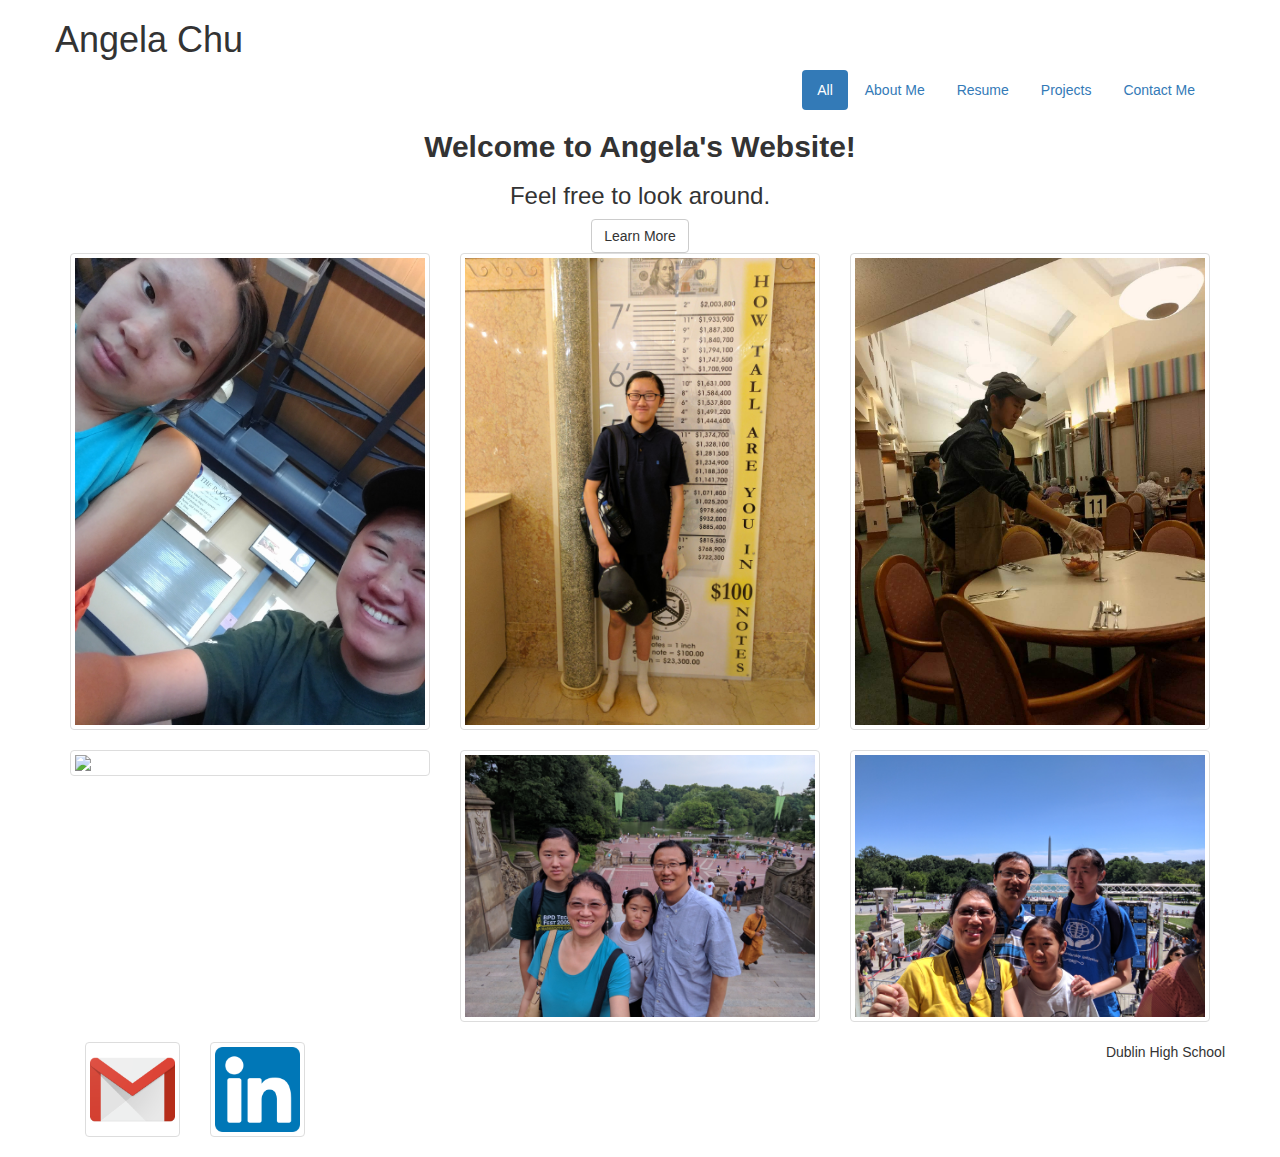
==== index.html @ 38dd1dd0 "My first commit" ====
<!doctype html>
<html lang="en">
    <head>
        <meta charset="utf-8">
        <title>Engineering Portfolio</title>
        <link href="bootstrap-3.3.7-dist/css/bootstrap.css" rel="stylesheet" type='text/css'>
    </head>
    
    <body>
        <header class="container">
        <div class="row">
        <h1>Angela Chu</h1>
        </div>    
        <div class="pull-right">
            <ul class="nav nav-pills">
            <li class="active">
            <a href="index.html">All</a>
            </li>
            <li>
             <a href="Chu_AboutMe.html">About Me</a>   
            </li>
            <li>
            <a href="Chu_Resume.html">Resume</a>    
            </li>
            <li>
            <a href="Chu_Projects.html">Projects</a>
            </li>
            <li>
            <a href="Chu_ContactMe.html">Contact Me</a>
            </li>
            </ul>
        </div>
        </header>
        
    <section class="container">
        <div class="row">
        <div class="setup">
        <div class="text-center">
            <h2><strong>Welcome to Angela's Website!</strong></h2>
            <h3>Feel free to look around.</h3>
            <a href="Chu_AboutMe.html" class="btn btn-default">Learn More</a>
        </div>
        </div>
        </div>
    </section>
        
    <section class="main">
        <div class="container">
            <div class="row">
                <div class="col-sm-4">
                    <a href="#" class="thumbnail">
                        <img src="Images/Angela1.jpg">
                        </a>
                </div>
                <div class="col-sm-4">
                    <a href="#" class="thumbnail">
                        <img src="Images/Angela2.jpg">
                    </a>
                </div>
                <div class="col-sm-4">
                   <a href="#" class="thumbnail">
                      <img src="Images/Angela3.jpg">
                   </a> 
                </div>
                </div>
                <div class="row">
                    <div class="col-sm-4">
                        <a href="#" class="thumbnail">
                        <img src="Images/Google.jpg">    
                        </a>
                    </div>
                     <div class="col-sm-4">
                         <a href="#" class="thumbnail">
                        <img src="Images/Angela5.jpg">
                         </a>
                     </div>
                    <div class="col-sm-4">
                        <a href="#" class="thumbnail">
                            <img src="Images/Angela6.jpg">
                        </a>
                    </div>
                </div>
                 </div>   
                </div>
            </div>
    </section>
    
        <footer class="container">
            <div class="row">
                <div class="col-xs-8">
                <div class="col-xs-2">
                <a href='angelachu2019@gmail.com' class="thumbnail">
                    <img src="Images/email-icon.png">
                    </a>
                </div>
                <div class="col-xs-2">
                    <a href='https://www.linkedin.com/in/angela-c-a97053126/' class="thumbnail">
                        <img src="Images/linkedin-icon.png">
                    </a>
                </div>
                </div>
                <div class="pull-right">
                    <p>Dublin High School</p>
                </div>
            </div>
        </footer>
    </body>
</html>
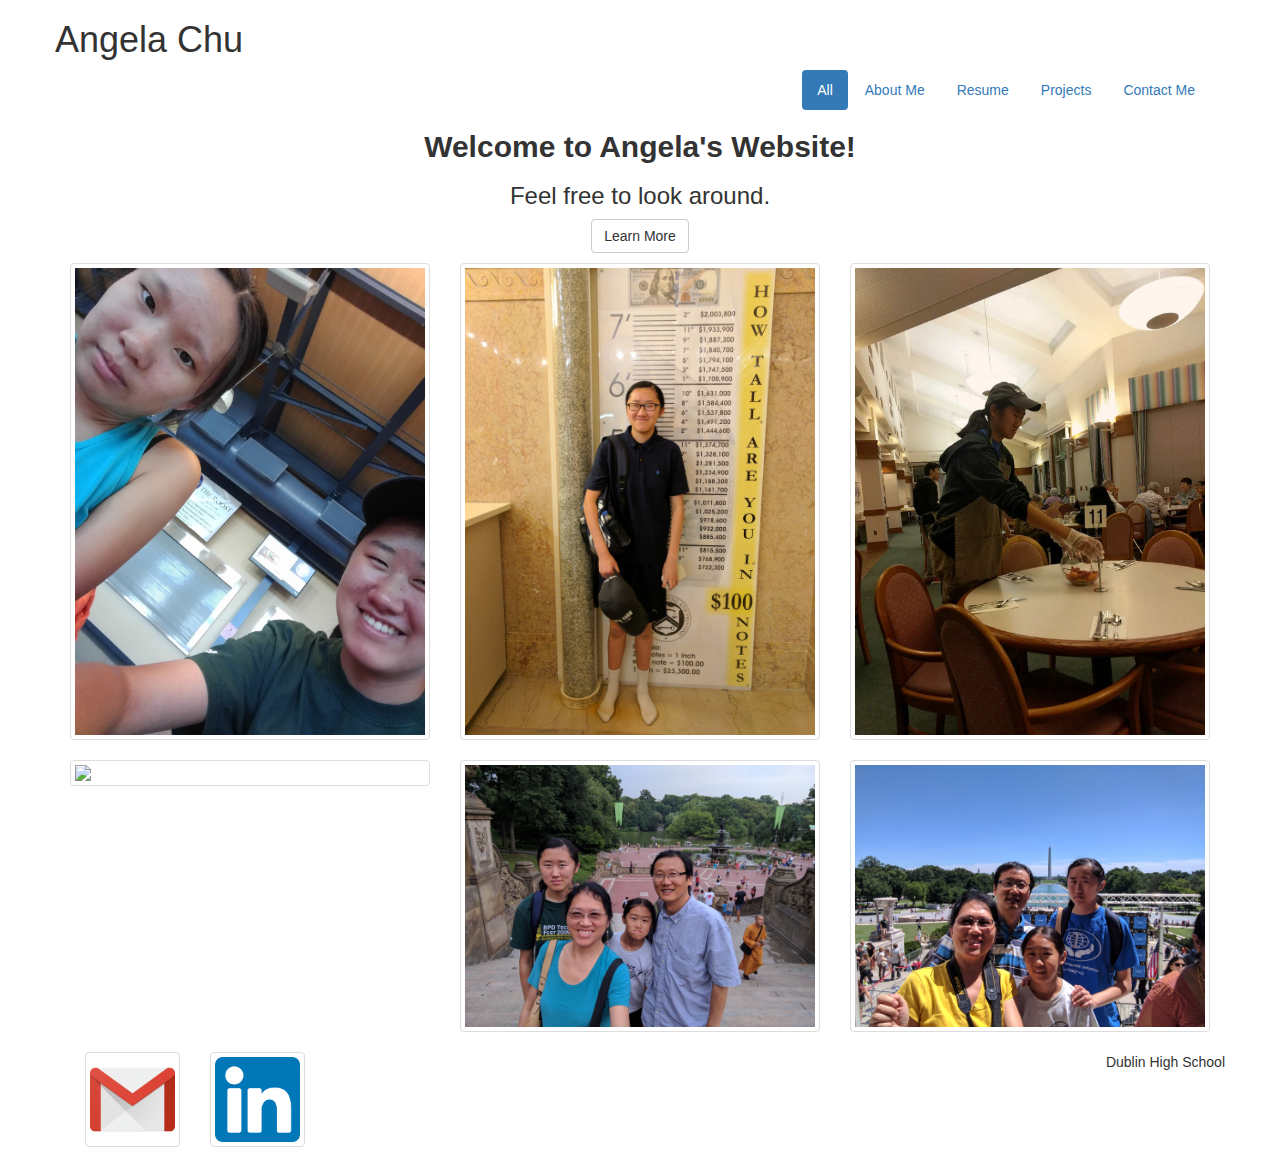
==== commit 82859b09: "My second commit" ====
--- a/index.html
+++ b/index.html
@@ -39,6 +39,7 @@
             <h2><strong>Welcome to Angela's Website!</strong></h2>
             <h3>Feel free to look around.</h3>
             <a href="Chu_AboutMe.html" class="btn btn-default">Learn More</a>
+            <p></p>
         </div>
         </div>
         </div>
